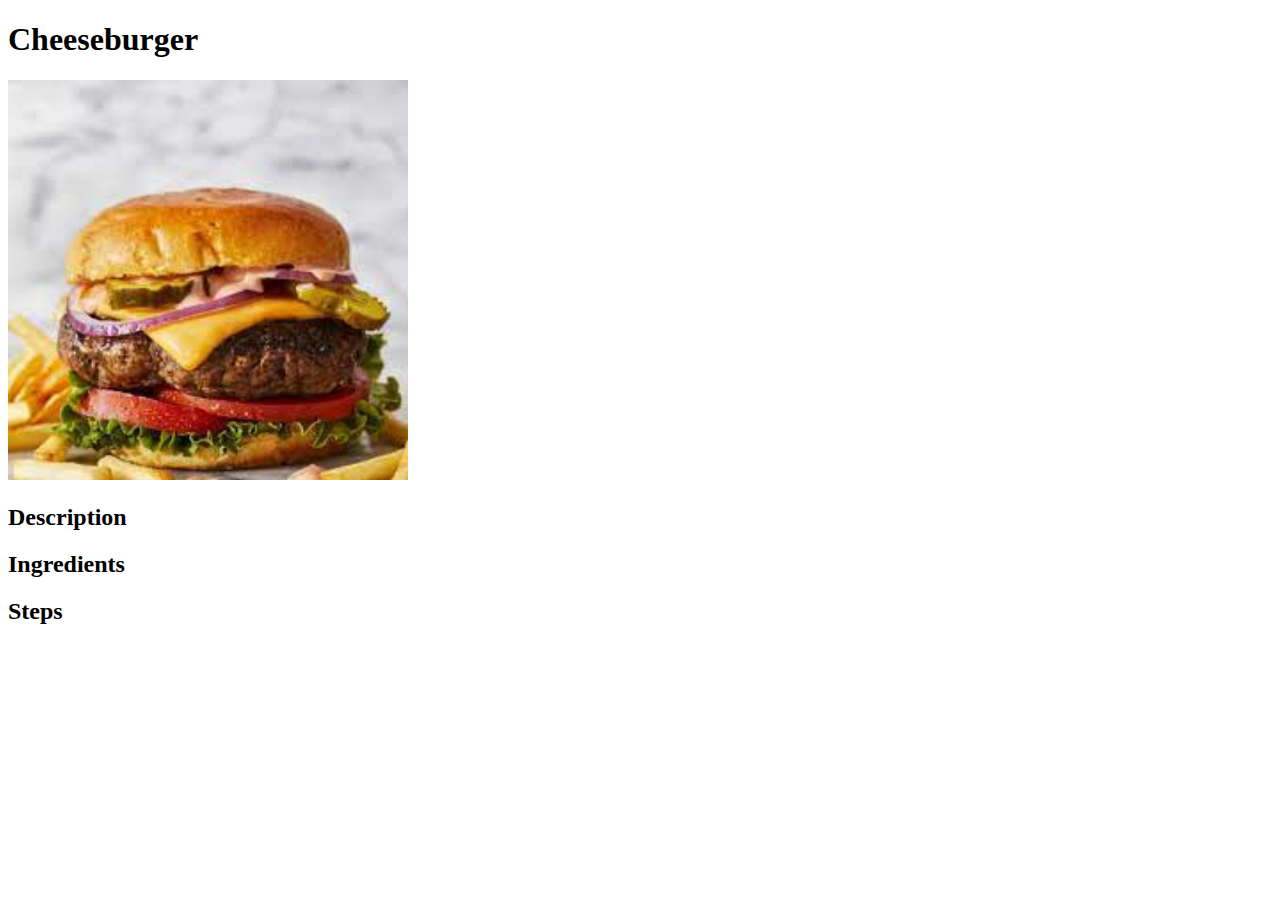
==== recipes/cheeseburger.html @ b41cb3b1 "feat: add unordered list of ingredients to homepage" ====
<!DOCTYPE html>
<html lang="en">
<head>
    <meta charset="UTF-8">
    <meta name="viewport" content="width=device-width, initial-scale=1.0">
    <title>Cheeseburger Recipe!</title>
</head>
<body>
    <h1>Cheeseburger</h1>
    <img src="../images/cheeseburger.jpeg" alt="Image Of the Finished Dish" width="400" height="400">
    <h2>Description</h2>

    <h2>Ingredients</h2>
    <ul>
    
    </ul>
    <h2>Steps</h2>
    <ol>
        
    </ol>
</body>
</html>
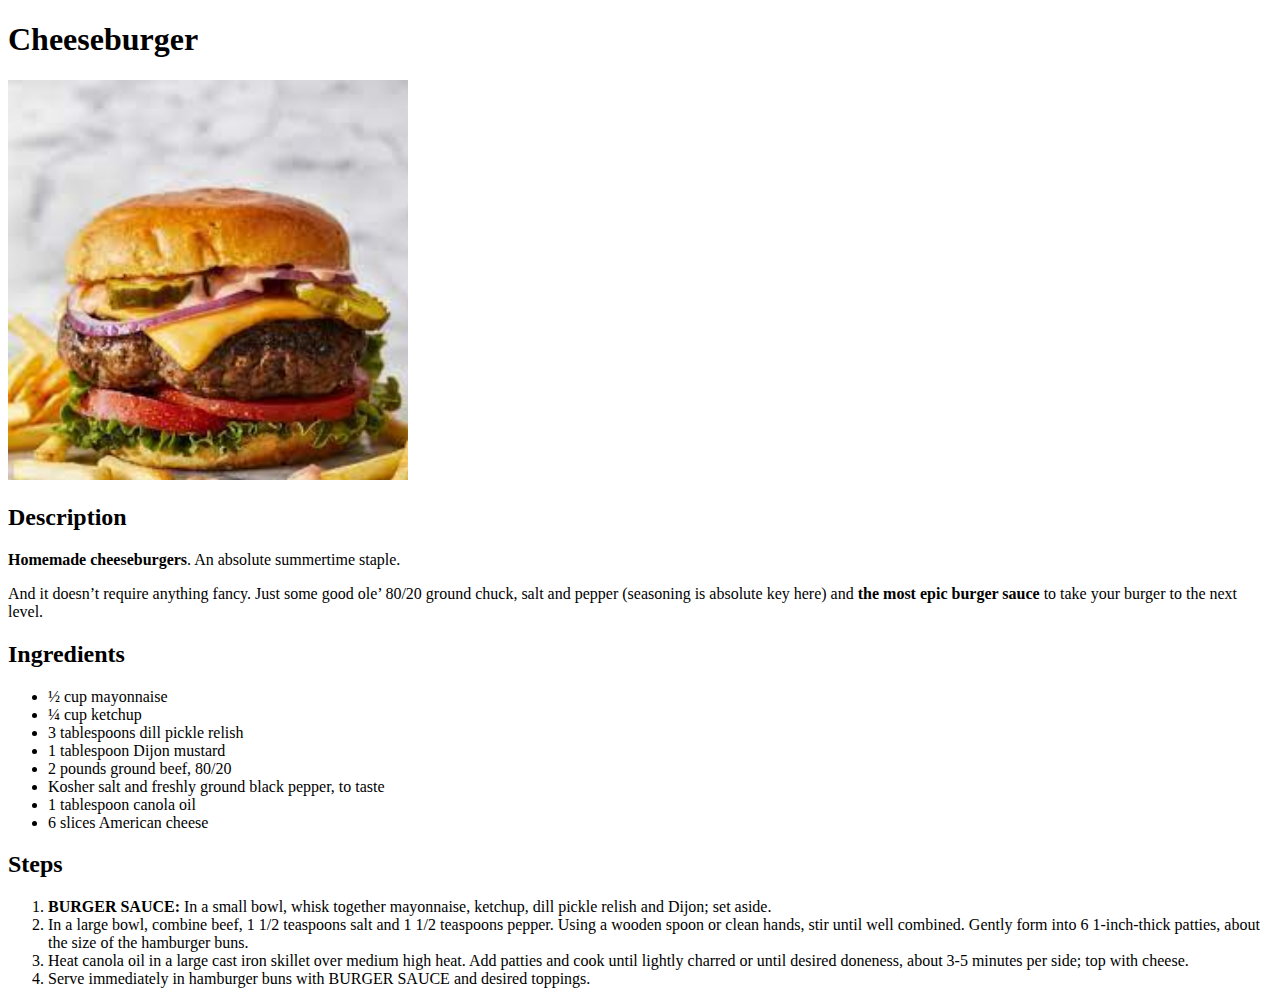
==== commit a26c4496: "feat: add another recipe page with all necessary information" ====
--- a/recipes/cheeseburger.html
+++ b/recipes/cheeseburger.html
@@ -9,14 +9,26 @@
     <h1>Cheeseburger</h1>
     <img src="../images/cheeseburger.jpeg" alt="Image Of the Finished Dish" width="400" height="400">
     <h2>Description</h2>
+    <p><strong>Homemade cheeseburgers</strong>. An absolute summertime staple.</p>
 
+    <p>And it doesn’t require anything fancy. Just some good ole’ 80/20 ground chuck, salt and pepper (seasoning is absolute key here) and <b>the most epic burger sauce</b> to take your burger to the next level.</p>
     <h2>Ingredients</h2>
     <ul>
-    
+        <li>½ cup mayonnaise</li>
+        <li>¼ cup ketchup</li>
+        <li>3 tablespoons dill pickle relish</li>
+        <li>1 tablespoon Dijon mustard</li>
+        <li>2 pounds ground beef, 80/20</li>
+        <li>Kosher salt and freshly ground black pepper, to taste</li>
+        <li>1 tablespoon canola oil</li>
+        <li>6 slices American cheese</li>
     </ul>
     <h2>Steps</h2>
     <ol>
-        
+        <li><b>BURGER SAUCE:</b> In a small bowl, whisk together mayonnaise, ketchup, dill pickle relish and Dijon; set aside.</li>
+        <li>In a large bowl, combine beef, 1 1/2 teaspoons salt and 1 1/2 teaspoons pepper. Using a wooden spoon or clean hands, stir until well combined. Gently form into 6 1-inch-thick patties, about the size of the hamburger buns.</li>
+        <li>Heat canola oil in a large cast iron skillet over medium high heat. Add patties and cook until lightly charred or until desired doneness, about 3-5 minutes per side; top with cheese.</li>
+        <li>Serve immediately in hamburger buns with BURGER SAUCE and desired toppings.</li>
     </ol>
 </body>
 </html>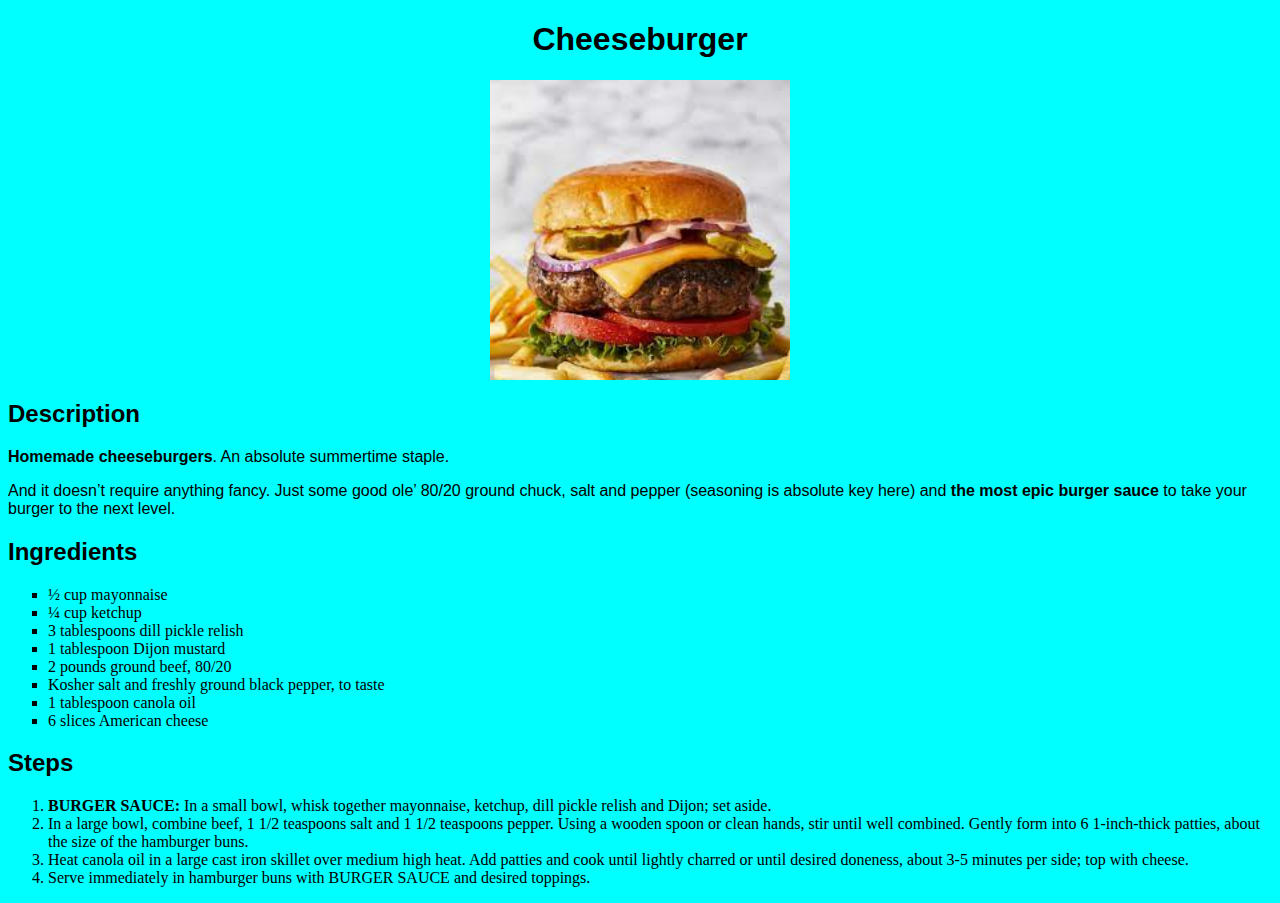
==== commit a1f4d879: "Feat:Added a bit of style to every page" ====
--- a/recipes/cheeseburger.html
+++ b/recipes/cheeseburger.html
@@ -4,31 +4,31 @@
     <meta charset="UTF-8">
     <meta name="viewport" content="width=device-width, initial-scale=1.0">
     <title>Cheeseburger Recipe!</title>
+    <link rel="stylesheet" href="../Styles/recipe-page.css">
 </head>
 <body>
-    <h1>Cheeseburger</h1>
-    <img src="../images/cheeseburger.jpeg" alt="Image Of the Finished Dish" width="400" height="400">
-    <h2>Description</h2>
-    <p><strong>Homemade cheeseburgers</strong>. An absolute summertime staple.</p>
-
-    <p>And it doesn’t require anything fancy. Just some good ole’ 80/20 ground chuck, salt and pepper (seasoning is absolute key here) and <b>the most epic burger sauce</b> to take your burger to the next level.</p>
-    <h2>Ingredients</h2>
-    <ul>
-        <li>½ cup mayonnaise</li>
-        <li>¼ cup ketchup</li>
-        <li>3 tablespoons dill pickle relish</li>
-        <li>1 tablespoon Dijon mustard</li>
-        <li>2 pounds ground beef, 80/20</li>
-        <li>Kosher salt and freshly ground black pepper, to taste</li>
-        <li>1 tablespoon canola oil</li>
-        <li>6 slices American cheese</li>
+    <h1 id="main-text">Cheeseburger</h1>
+    <img src="../images/cheeseburger.jpeg" alt="Image Of the Finished Dish" class="food-image" width="400" height="400">
+    <h2 class="chapter-title">Description</h2>
+    <p class="short-desc"><strong>Homemade cheeseburgers</strong>. An absolute summertime staple.</p>
+    <p class="short-desc">And it doesn’t require anything fancy. Just some good ole’ 80/20 ground chuck, salt and pepper (seasoning is absolute key here) and <b>the most epic burger sauce</b> to take your burger to the next level.</p>
+    <h2 class="chapter-title">Ingredients</h2>
+    <ul id="unorded-list" class="list">
+        <li class="list-item">½ cup mayonnaise</li>
+        <li class="list-item">¼ cup ketchup</li>
+        <li class="list-item">3 tablespoons dill pickle relish</li>
+        <li class="list-item">1 tablespoon Dijon mustard</li>
+        <li class="list-item">2 pounds ground beef, 80/20</li>
+        <li class="list-item">Kosher salt and freshly ground black pepper, to taste</li>
+        <li class="list-item">1 tablespoon canola oil</li>
+        <li class="list-item">6 slices American cheese</li>
     </ul>
-    <h2>Steps</h2>
-    <ol>
-        <li><b>BURGER SAUCE:</b> In a small bowl, whisk together mayonnaise, ketchup, dill pickle relish and Dijon; set aside.</li>
-        <li>In a large bowl, combine beef, 1 1/2 teaspoons salt and 1 1/2 teaspoons pepper. Using a wooden spoon or clean hands, stir until well combined. Gently form into 6 1-inch-thick patties, about the size of the hamburger buns.</li>
-        <li>Heat canola oil in a large cast iron skillet over medium high heat. Add patties and cook until lightly charred or until desired doneness, about 3-5 minutes per side; top with cheese.</li>
-        <li>Serve immediately in hamburger buns with BURGER SAUCE and desired toppings.</li>
+    <h2 class="chapter-title">Steps</h2>
+    <ol id="ordered-list" class="list">
+        <li class="list-item steps"><b>BURGER SAUCE:</b> In a small bowl, whisk together mayonnaise, ketchup, dill pickle relish and Dijon; set aside.</li>
+        <li class="list-item steps">In a large bowl, combine beef, 1 1/2 teaspoons salt and 1 1/2 teaspoons pepper. Using a wooden spoon or clean hands, stir until well combined. Gently form into 6 1-inch-thick patties, about the size of the hamburger buns.</li>
+        <li class="list-item steps">Heat canola oil in a large cast iron skillet over medium high heat. Add patties and cook until lightly charred or until desired doneness, about 3-5 minutes per side; top with cheese.</li>
+        <li class="list-item steps">Serve immediately in hamburger buns with BURGER SAUCE and desired toppings.</li>
     </ol>
 </body>
-</html>+</html>
--- a/Styles/recipe-page.css
+++ b/Styles/recipe-page.css
@@ -0,0 +1,34 @@
+* {
+    background-color: aqua;
+}
+#main-text{
+    text-align: center;
+    font-family: "Arial", "Verdana", "Tahoma", "Trebuchet MS";
+}
+
+.food-image{
+    width: 300px;
+    height: 300px;
+    display: block;
+    margin-left: auto;
+    margin-right: auto;
+
+}
+
+.chapter-title{
+    font-family: "Arial", "Verdana", "Tahoma", "Trebuchet MS";
+}
+
+.short-desc{
+    font-family: "Verdana", "Arial", "Tahoma", "Trebuchet MS";
+
+}
+
+#unorded-list{
+    list-style-type: square;
+}
+
+.list-items{
+    font-family: "Verdana", "Arial", "Tahoma", "Trebuchet MS";
+    
+}